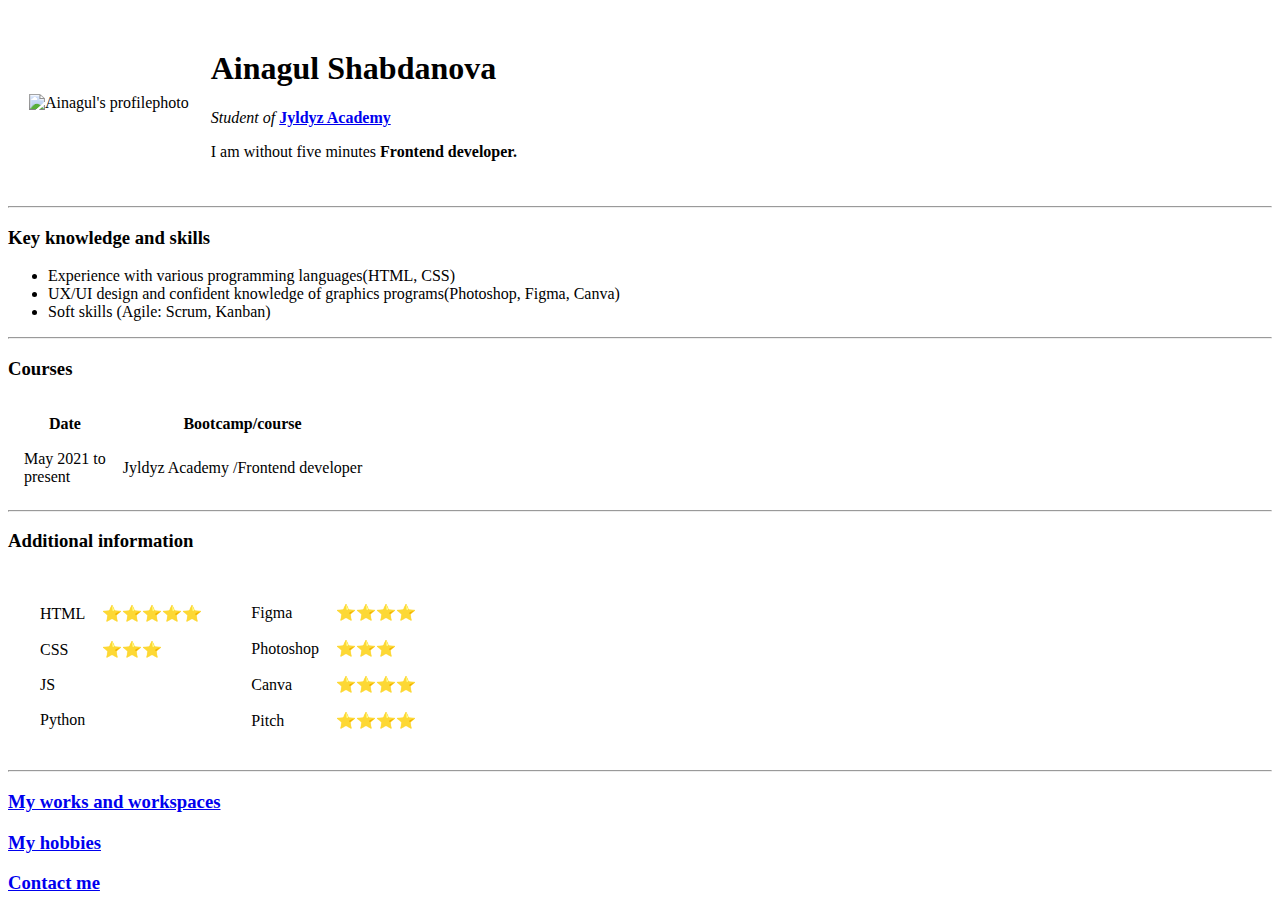
==== index.html @ d6910384 "Add files via upload" ====
<!DOCTYPE html>
<html lang="en">
<head>
    <meta charset="UTF-8">
    <meta http-equiv="X-UA-Compatible" content="IE=edge">
    <meta name="viewport" content="width=device-width, initial-scale=1.0">
    <title>Ainagul's Personal Site</title>
</head>
<body>
    <table cellspacing="20">
        <tr>
            <td><img src="circle-cropped .png" alt="Ainagul's profilephoto" width="250px" ></td>
            <td><h1>Ainagul Shabdanova</h1>
                <p><em>Student of</em> <strong><a href="https://instagram.com/jyldyzacademy?utm_medium=copy_link">Jyldyz Academy</a></strong></p>
                <p>I am without five minutes <b>Frontend developer.</b></p></td>
        </tr>
    </table>

 <hr>
     <h3>Key knowledge and skills</h3>
 <ul>
     <li>Experience with various programming languages(HTML, CSS)</li>
     <li>UX/UI design and confident knowledge of graphics programs(Photoshop, Figma, Canva)</li>
     <li>Soft skills (Agile: Scrum, Kanban)</li>
 </ul>
    <hr>
    <h3>Courses</h3>
    
    <table cellspacing="15">
        <tr>
            <th>Date</th>
            <th>Bootcamp/course</th>
        </tr>
        <tr>
            <td>May 2021 to <br>present</td>
            <td>Jyldyz Academy /Frontend developer</td>
        </tr>
    </table>
    <hr>
    <h3>Additional information</h3>

    <table cellspacing="15">
        <tr>
            <td>
                <table cellspacing="15">
                    <tr>
                        <td>HTML</td>
                        <td>⭐⭐⭐⭐⭐</td>
                    </tr> 
                    <tr>
                        <td>CSS</td>
                        <td>⭐⭐⭐</td>
                    </tr> 
                    <tr>
                        <td>JS</td>
                        <td></td>
                    </tr>
                    <tr>
                        <td>Python</td>
                        <td></td>
                    </tr>   
                </table> 
            </td>
        
           <td>
            <table cellspacing="15">
                <tr>
                    <td>Figma</td>
                    <td>⭐⭐⭐⭐</td>
                </tr> 
                <tr>
                    <td>Photoshop</td>
                    <td>⭐⭐⭐</td>
                </tr> 
                <tr>
                    <td>Canva</td>
                    <td>⭐⭐⭐⭐</td>
                </tr>
                <tr>
                    <td>Pitch</td>
                    <td>⭐⭐⭐⭐</td>
                </tr>   
            </table>
           </td>
        </tr>
    </table>



    

  <hr>
     <h3><a href="workspaces.html" target="_blank">My works and workspaces</a></h3>
    
     <h3><a href="hobbies.html" target="_blank">My hobbies</a></h3>
  
     <h3><a href="contacts.html" target="_blank">Contact me</a></h3>
    
</body>
</html>
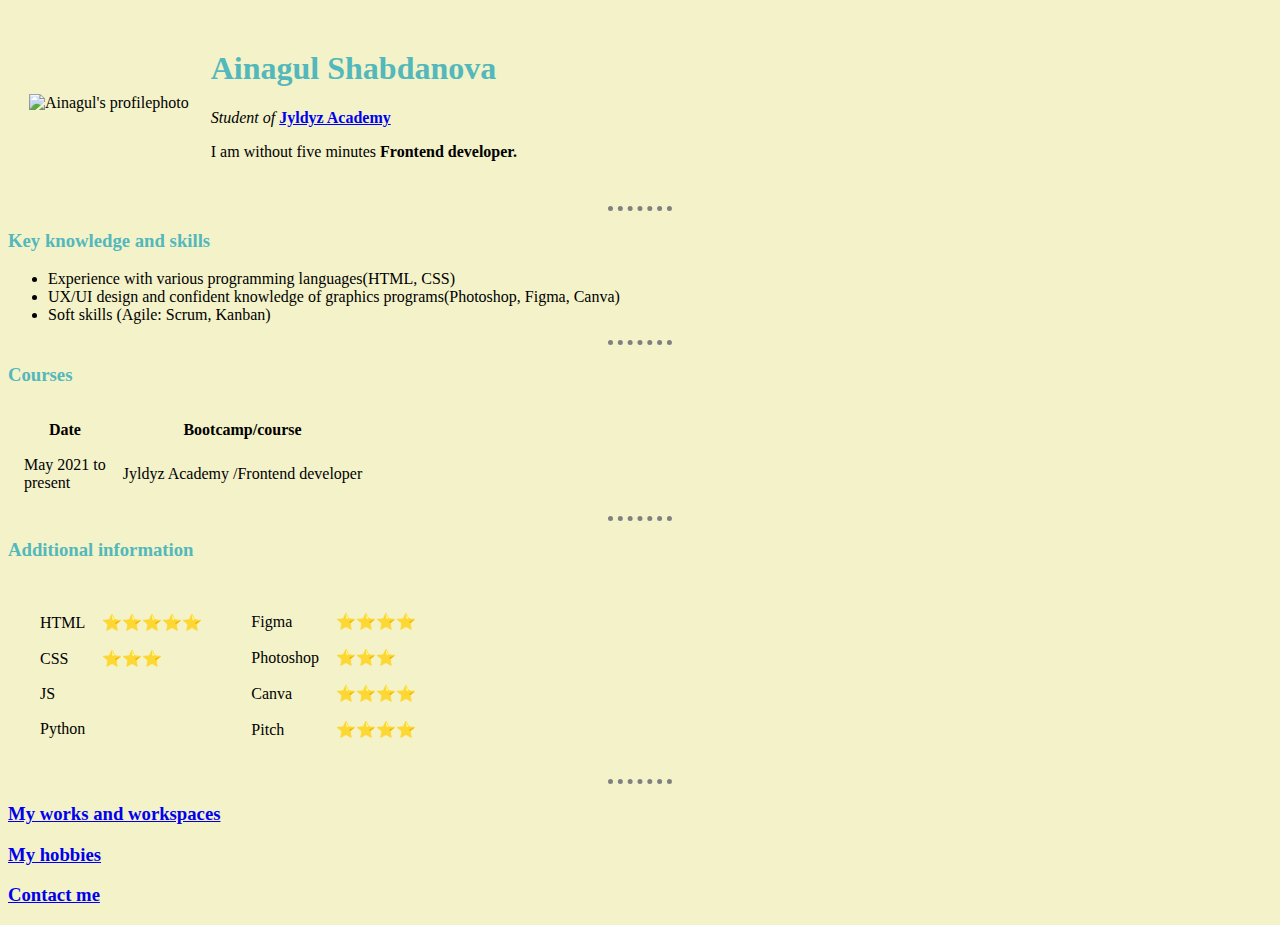
==== commit 6923552e: "Add CSS style" ====
--- a/index.html
+++ b/index.html
@@ -5,7 +5,8 @@
     <meta http-equiv="X-UA-Compatible" content="IE=edge">
     <meta name="viewport" content="width=device-width, initial-scale=1.0">
     <title>Ainagul's Personal Site</title>
-</head>
+    <link  rel="stylesheet" href="CSS/style.css">
+    </head>
 <body>
     <table cellspacing="20">
         <tr>
@@ -90,11 +91,11 @@
     
 
   <hr>
-     <h3><a href="workspaces.html" target="_blank">My works and workspaces</a></h3>
+     <h3><a href="workspaces.html">My works and workspaces</a></h3>
     
-     <h3><a href="hobbies.html" target="_blank">My hobbies</a></h3>
+     <h3><a href="hobbies.html">My hobbies</a></h3>
   
-     <h3><a href="contacts.html" target="_blank">Contact me</a></h3>
+     <h3><a href="contacts.html">Contact me</a></h3>
     
 </body>
 </html>--- a/CSS/style.css
+++ b/CSS/style.css
@@ -0,0 +1,19 @@
+body {
+    background-color: #F3F2C9;
+  }
+
+        hr {
+    border-style: none;
+    border-top-style: dotted;
+    width: 5%;
+    border-color: grey;
+    border-width: 5px;
+}
+
+h1 {
+    color: #53B8BB;
+}
+
+h3 {
+    color: #53B8BB;
+}